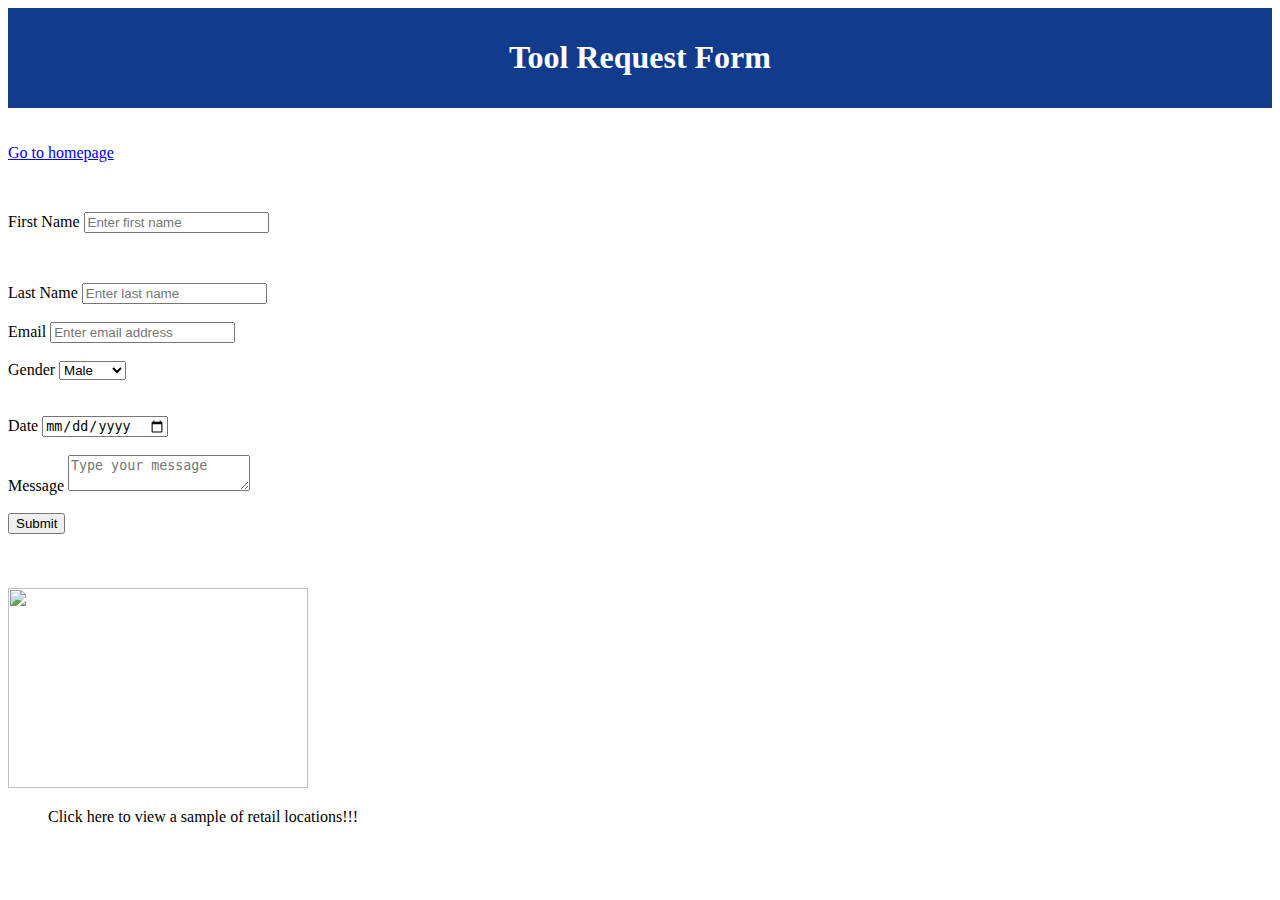
==== dataRequest.html @ 2538b4bc "Created tool request form." ====
<!DOCTYPE html>
<html>
	<head>
		<title>HTML Cheat Sheet</title>
		<style type="text/css">
		  #form-name{
		    text-align: center;
		    background-color: #113c8d;
		    color: white;
		    padding:10px;
		  }
		</style>
	</head>
	<body>
		<!-- Headings -->
		<header id="form-name">
		  <h1>Tool Request Form</h1>
		</header>
		<br>
		<br>
		<a href="index.html"> Go to homepage</a>
		<br>
		
		<!-- Forms -->
		  <form action="process.php" method="POST">
		    <div style="margin-top:50px">
				  <label>First Name</label>
				  <input type="text" name="firstName" placeholder="Enter first name">
			  </div>
			  <div style="margin-top:50px">
				  <label>Last Name</label>
				  <input type="text" name="lastName" placeholder="Enter last name">
			  </div>
			  <br>
			  <div>
			    <label>Email </label>
			    <input type="email" name="email" placeholder="Enter email address">
			  </div>
			  <br>
			  <div>
			    <label>Gender </label>
			    <select name="gender">
			      <option value="male">Male</option>
			      <option value="female">Female</option>
			     </select>
			  </div>
			  <br>
			  <br>
			  <div>
			    <label>Date</label>
			    <input type="date" name="date">
			  </div>
			  <br>
			  <div>
			    <label>Message </label>
			    <textarea name="message" placeholder="Type your message"></textarea>
			  </div>
			  <br>
			  <input type="Submit" name="submit" value="Submit">
		  </form>
		  <br>
		  <br>
		  <br>
		  <!-- image -->
		  <a href="https://niroapps.shinyapps.io/RetailCheck/?_ga=2.191160554.1926961835.1610664246-1330123831.1608923198">
		    <img src="images/submitForm.png" width="300" height="200">
		  </a>
		  
		  <blockquote>Click here to view a sample of retail locations!!!</blockquote>
	</body>
</html>
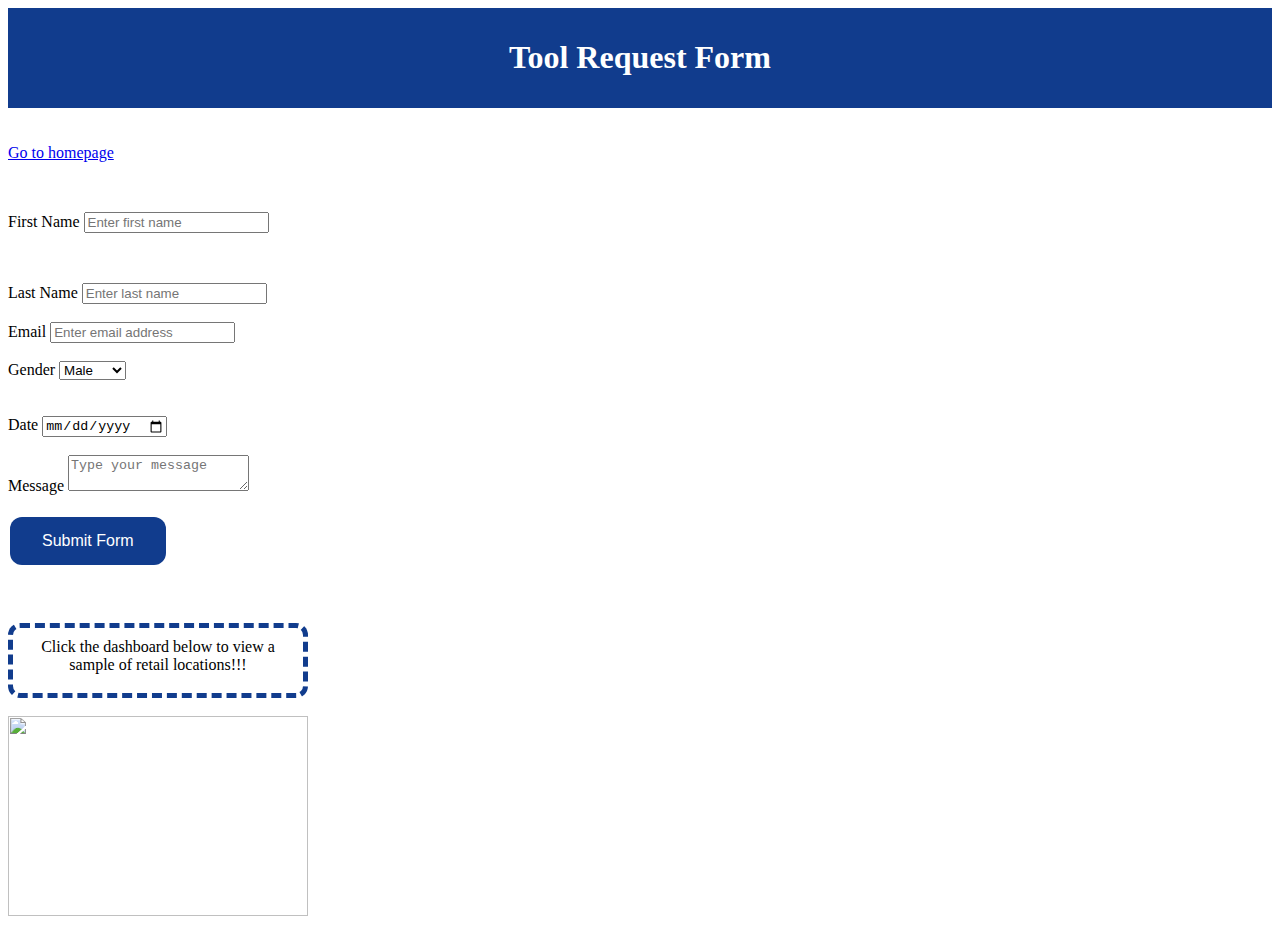
==== commit 51d00ec4: "Created data request form and modified." ====
--- a/dataRequest.html
+++ b/dataRequest.html
@@ -9,6 +9,28 @@
 		    color: white;
 		    padding:10px;
 		  }
+		  #bname {
+        box-sizing: border-box;
+        width: 300px;
+        height: 75px;
+        padding: 10px;  
+        border: 5px dashed #113c8d;
+        text-align: center;
+        border-radius: 12px;
+		  }
+		  .button{
+		    background-color: #113c8d;
+        border: none;
+        color: white;
+        padding: 15px 32px;
+        text-align: center;
+        text-decoration: none;
+        display: inline-block;
+        font-size: 16px;
+        margin: 4px 2px;
+        cursor: pointer;
+		  }
+		  .button {border-radius: 12px;}
 		</style>
 	</head>
 	<body>
@@ -22,8 +44,8 @@
 		<br>
 		
 		<!-- Forms -->
-		  <form action="process.php" method="POST">
-		    <div style="margin-top:50px">
+		  <div style="text-align:left"><form action="process.php" method="POST">
+		    <div class="fname" style="margin-top:50px">
 				  <label>First Name</label>
 				  <input type="text" name="firstName" placeholder="Enter first name">
 			  </div>
@@ -56,16 +78,17 @@
 			    <textarea name="message" placeholder="Type your message"></textarea>
 			  </div>
 			  <br>
-			  <input type="Submit" name="submit" value="Submit">
+			  <input type="button" class="button" value="Submit Form">
 		  </form>
+		  </div>
 		  <br>
 		  <br>
+		  <br>
+		  <div id="bname">Click the dashboard below to view a sample of retail locations!!!</div>
 		  <br>
 		  <!-- image -->
 		  <a href="https://niroapps.shinyapps.io/RetailCheck/?_ga=2.191160554.1926961835.1610664246-1330123831.1608923198">
 		    <img src="images/submitForm.png" width="300" height="200">
 		  </a>
-		  
-		  <blockquote>Click here to view a sample of retail locations!!!</blockquote>
 	</body>
 </html>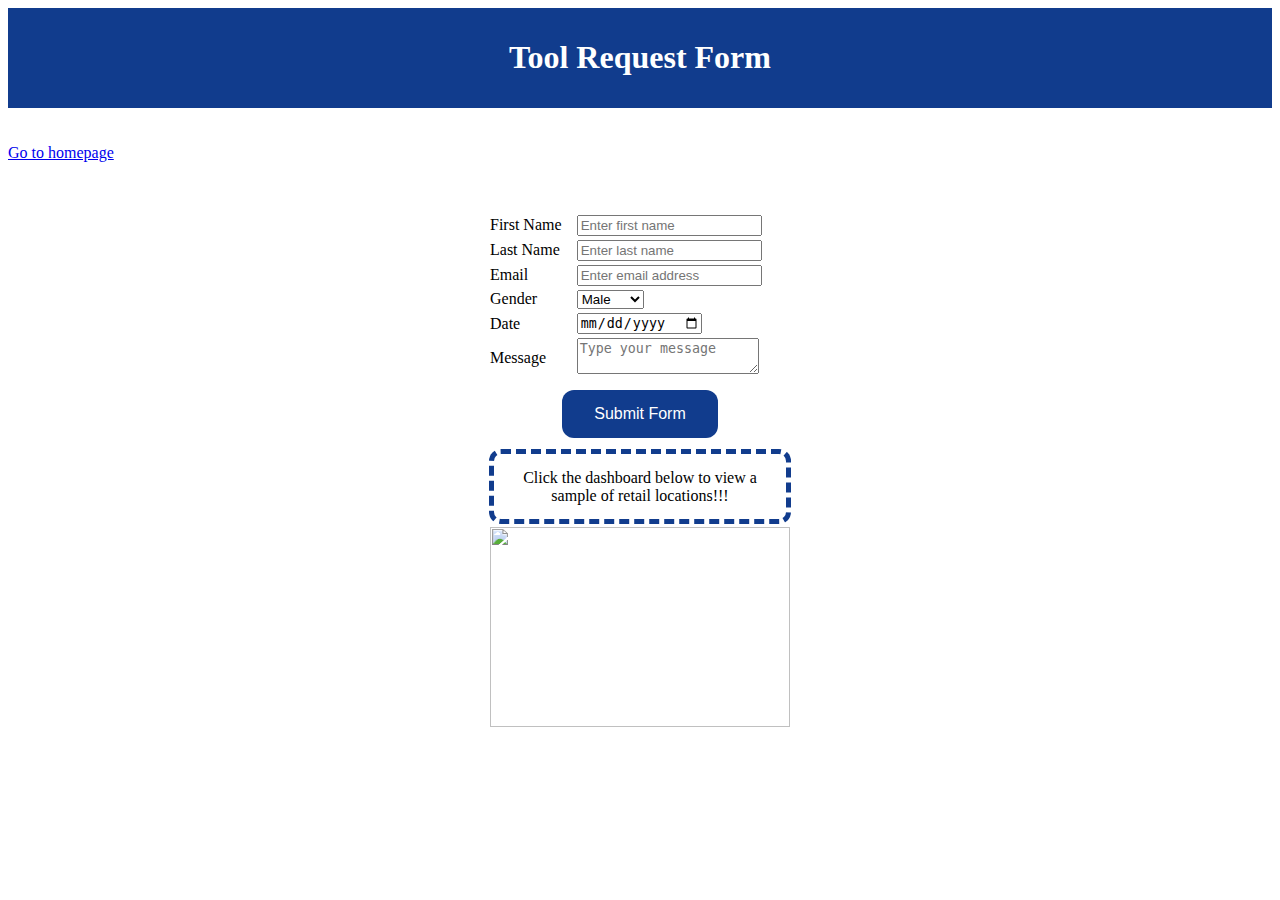
==== commit de807808: "updated datarequest form." ====
--- a/dataRequest.html
+++ b/dataRequest.html
@@ -45,50 +45,68 @@
 		
 		<!-- Forms -->
 		  <div style="text-align:left"><form action="process.php" method="POST">
+		  <table align="center">
+		  <tr>
+		  
 		    <div class="fname" style="margin-top:50px">
-				  <label>First Name</label>
-				  <input type="text" name="firstName" placeholder="Enter first name">
+				  <td><label>First Name</label></td>
+				  <td><input type="text" name="firstName" placeholder="Enter first name"></td>
 			  </div>
+		</tr>
+		<tr>		
 			  <div style="margin-top:50px">
-				  <label>Last Name</label>
-				  <input type="text" name="lastName" placeholder="Enter last name">
+				 <td> <label>Last Name</label></td>
+				  <td><input type="text" name="lastName" placeholder="Enter last name"></td>
 			  </div>
-			  <br>
+		</tr>	  
+			  <tr>
 			  <div>
-			    <label>Email </label>
-			    <input type="email" name="email" placeholder="Enter email address">
+			    <td><label>Email </label></td>
+			    <td><input type="email" name="email" placeholder="Enter email address"></td>
 			  </div>
-			  <br>
+			  </tr>
+			  <tr>
 			  <div>
-			    <label>Gender </label>
+			    <td><label>Gender </label></td>
+				<td>
 			    <select name="gender">
 			      <option value="male">Male</option>
 			      <option value="female">Female</option>
 			     </select>
+				 </td>
 			  </div>
-			  <br>
-			  <br>
+			  </tr>
+			  <tr>
 			  <div>
-			    <label>Date</label>
-			    <input type="date" name="date">
+			    <td><label>Date</label></td>
+			    <td><input type="date" name="date"></td>
 			  </div>
-			  <br>
+			  </tr>
+			  <tr>
 			  <div>
-			    <label>Message </label>
-			    <textarea name="message" placeholder="Type your message"></textarea>
+			    <td><label>Message </label></td>
+			    <td><textarea name="message" placeholder="Type your message"></textarea></td>
 			  </div>
-			  <br>
-			  <input type="button" class="button" value="Submit Form">
+			  </tr>
+			  <tr></tr>
+			  <tr></tr>
+			  <tr>
+			  <td colspan="2" align="center"><input type="button" class="button" value="Submit Form"></td>
+			  </tr>
+			  <tr></tr>
+			  <tr></tr>
+			  <tr>
+			  <td id="bname" colspan="2">Click the dashboard below to view a sample of retail locations!!!</td>
+			  </tr>
+			  <tr>
+			  <td colspan="2"> 
+			    <a href="https://niroapps.shinyapps.io/RetailCheck/?_ga=2.191160554.1926961835.1610664246-1330123831.1608923198">
+		        <img src="images/submitForm.png" width="300" height="200">
+		        </a>
+			  </td>
+			  </tr>
 		  </form>
+		  </table>
 		  </div>
-		  <br>
-		  <br>
-		  <br>
-		  <div id="bname">Click the dashboard below to view a sample of retail locations!!!</div>
-		  <br>
-		  <!-- image -->
-		  <a href="https://niroapps.shinyapps.io/RetailCheck/?_ga=2.191160554.1926961835.1610664246-1330123831.1608923198">
-		    <img src="images/submitForm.png" width="300" height="200">
-		  </a>
 	</body>
 </html>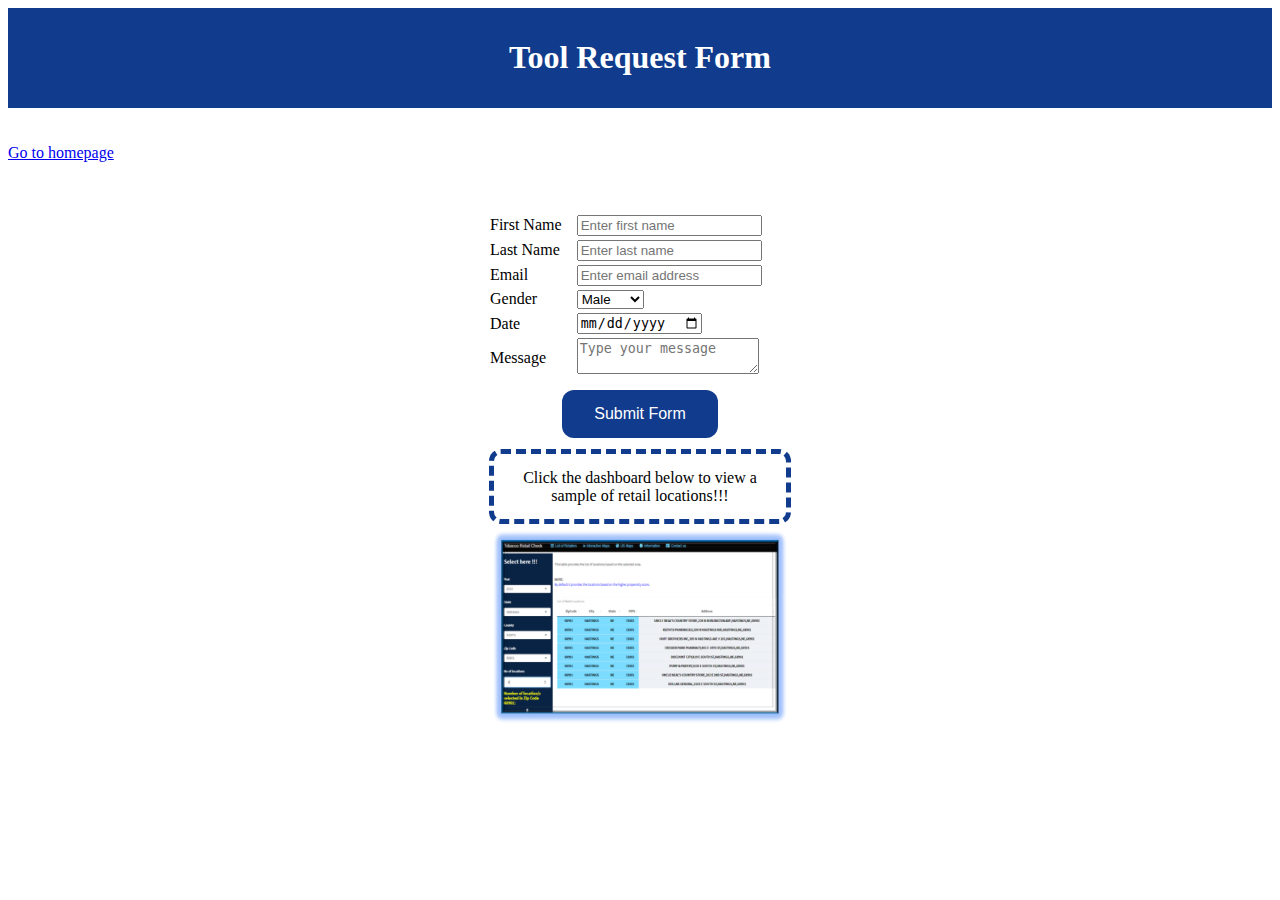
==== commit c38e8f85: "updated images by resizing." ====
--- a/dataRequest.html
+++ b/dataRequest.html
@@ -101,7 +101,7 @@
 			  <tr>
 			  <td colspan="2"> 
 			    <a href="https://niroapps.shinyapps.io/RetailCheck/?_ga=2.191160554.1926961835.1610664246-1330123831.1608923198">
-		        <img src="images/submitForm.png" width="300" height="200">
+		        <img src="images/submitForm2.png" width="300" height="200">
 		        </a>
 			  </td>
 			  </tr>
